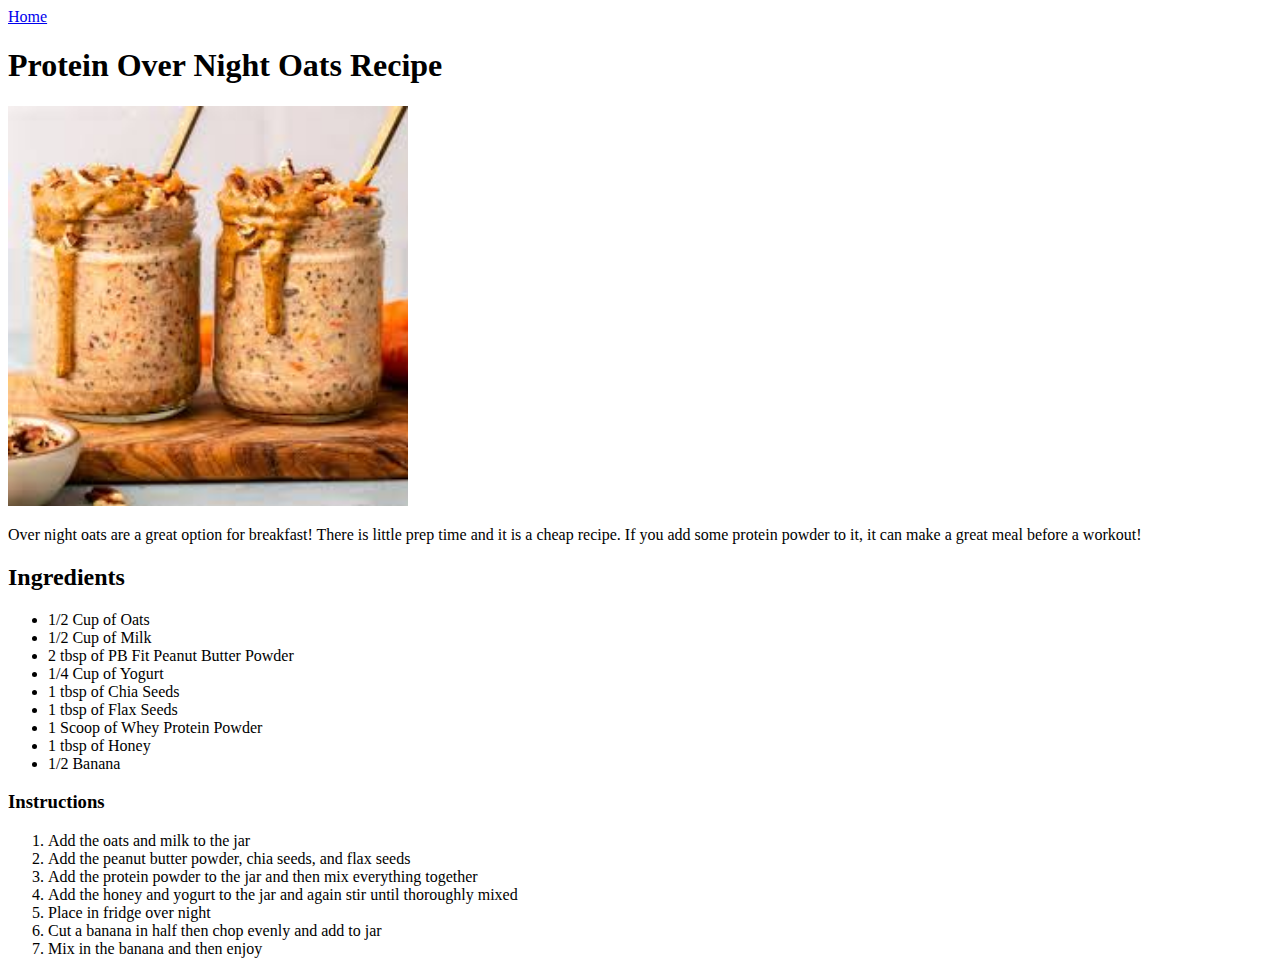
==== recipes/over_night_oats.html @ 596df20a "Converted submodule to a regular folder" ====
<!DOCTYPE html>
<html lang="en">
<head>
    <meta charset="UTF-8">
    <meta name="viewport" content="width=device-width, initial-scale=1.0">
    <title>Protein Over Night Oats</title>
</head>
<body>
    <a href="../index.html">Home</a>
    <h1>Protein Over Night Oats Recipe</h1>
    <img src="../images/oats.png" alt="Picture of Over Night Oats"
    height=400 width=400>
    <p>Over night oats are a great option for breakfast! There is little prep time and it is a cheap recipe. 
        If you add some protein powder to it, it can make a great meal before a workout!
    </p>
    <h2>Ingredients</h2>
    <ul>
        <li>1/2 Cup of Oats</li>
        <li>1/2 Cup of Milk</li>
        <li>2 tbsp of PB Fit Peanut Butter Powder</li>
        <li>1/4 Cup of Yogurt</li>
        <li>1 tbsp of Chia Seeds</li>
        <li>1 tbsp of Flax Seeds</li>
        <li>1 Scoop of Whey Protein Powder</li>
        <li>1 tbsp of Honey</li>
        <li>1/2 Banana</li>
    </ul>
    <h3>Instructions</h3>
    <ol>
        <li>Add the oats and milk to the jar</li>
        <li>Add the peanut butter powder, chia seeds, and flax seeds</li>
        <li>Add the protein powder to the jar and then mix everything together</li>
        <li>Add the honey and yogurt to the jar and again stir until thoroughly mixed</li>
        <li>Place in fridge over night</li>
        <li>Cut a banana in half then chop evenly and add to jar</li>
        <li>Mix in the banana and then enjoy</li>
    </ol>
</body>
</html>
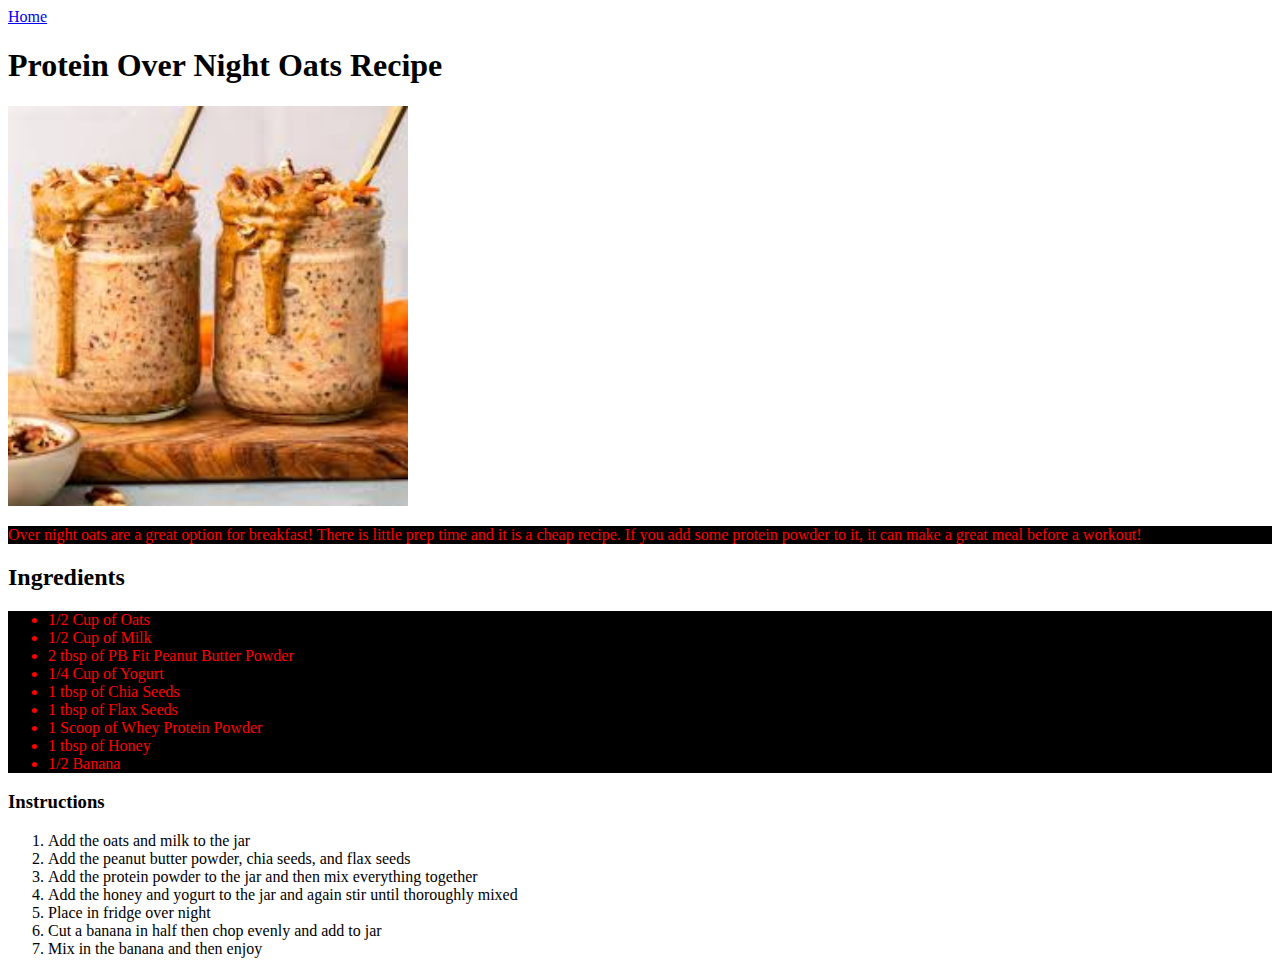
==== commit d1e9734c: "Added a CSS file to alter the color of certain text and background color" ====
--- a/recipes/over_night_oats.html
+++ b/recipes/over_night_oats.html
@@ -4,6 +4,7 @@
     <meta charset="UTF-8">
     <meta name="viewport" content="width=device-width, initial-scale=1.0">
     <title>Protein Over Night Oats</title>
+    <link rel="stylesheet" href="styles.css">
 </head>
 <body>
     <a href="../index.html">Home</a>
--- a/recipes/styles.css
+++ b/recipes/styles.css
@@ -0,0 +1,9 @@
+p {
+    color: red;
+    background-color: black;
+}
+
+ul {
+    color: red;
+    background-color: black;
+}